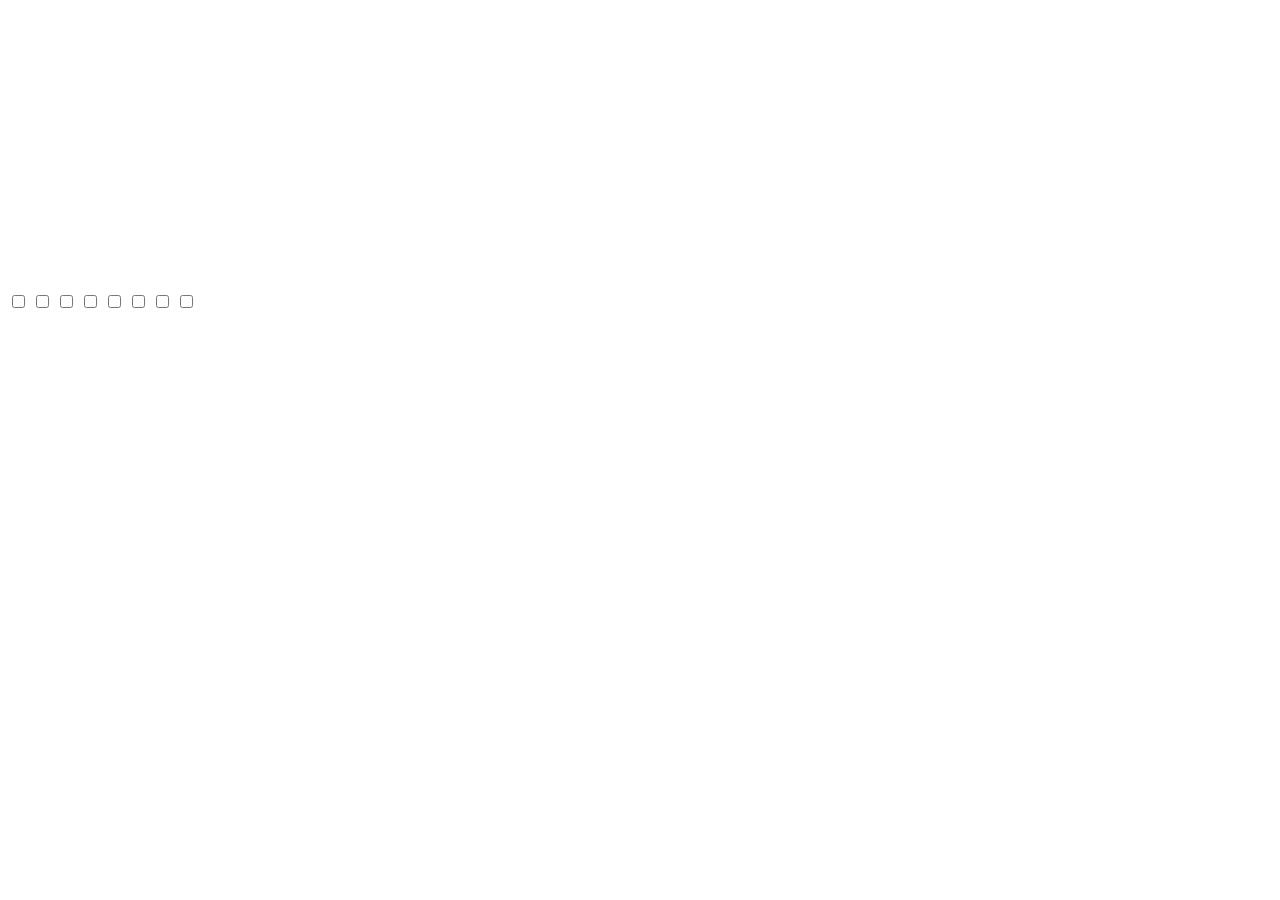
==== site/automata.html @ 9af63299 "Can now draw cells on the canvas" ====
<!-- TODO: Proper doctype -->
<html>
  <head>
    <meta charset="UTF-8" />
    <title>Automata</title>
  </head>
  <body>
    <input type="checkbox" id="cb-0" />
    <input type="checkbox" id="cb-1" />
    <input type="checkbox" id="cb-2" />
    <input type="checkbox" id="cb-3" />
    <input type="checkbox" id="cb-4" />
    <input type="checkbox" id="cb-5" />
    <input type="checkbox" id="cb-6" />
    <input type="checkbox" id="cb-7" />

    <canvas id="canvas" width="300" height="300" />

    <script type="text/javascript" src="automata.js"></script>
    <script type="text/javascript">goog.require('automata');</script>
    <script>
    </script>
  </body>
</html>
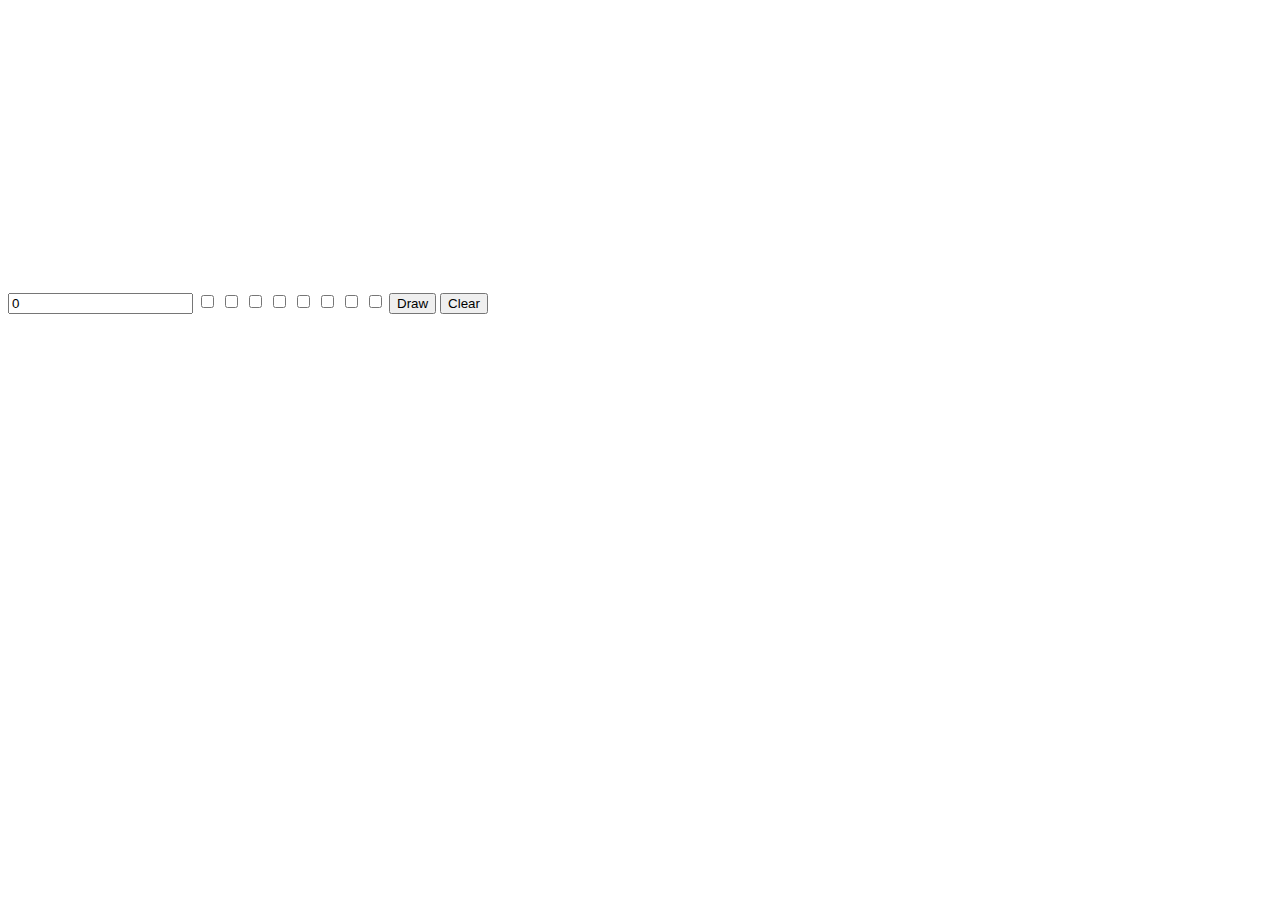
==== commit 096d2dff: "linking number field to checkbox" ====
--- a/site/automata.html
+++ b/site/automata.html
@@ -5,6 +5,7 @@
     <title>Automata</title>
   </head>
   <body>
+    <input id="rule-no" value="0"/>
     <input type="checkbox" id="cb-0" />
     <input type="checkbox" id="cb-1" />
     <input type="checkbox" id="cb-2" />
@@ -14,6 +15,9 @@
     <input type="checkbox" id="cb-6" />
     <input type="checkbox" id="cb-7" />
 
+    <button id="draw" type="button">Draw</button>
+    <button id="clear" type="button">Clear</button>
+
     <canvas id="canvas" width="300" height="300" />
 
     <script type="text/javascript" src="automata.js"></script>
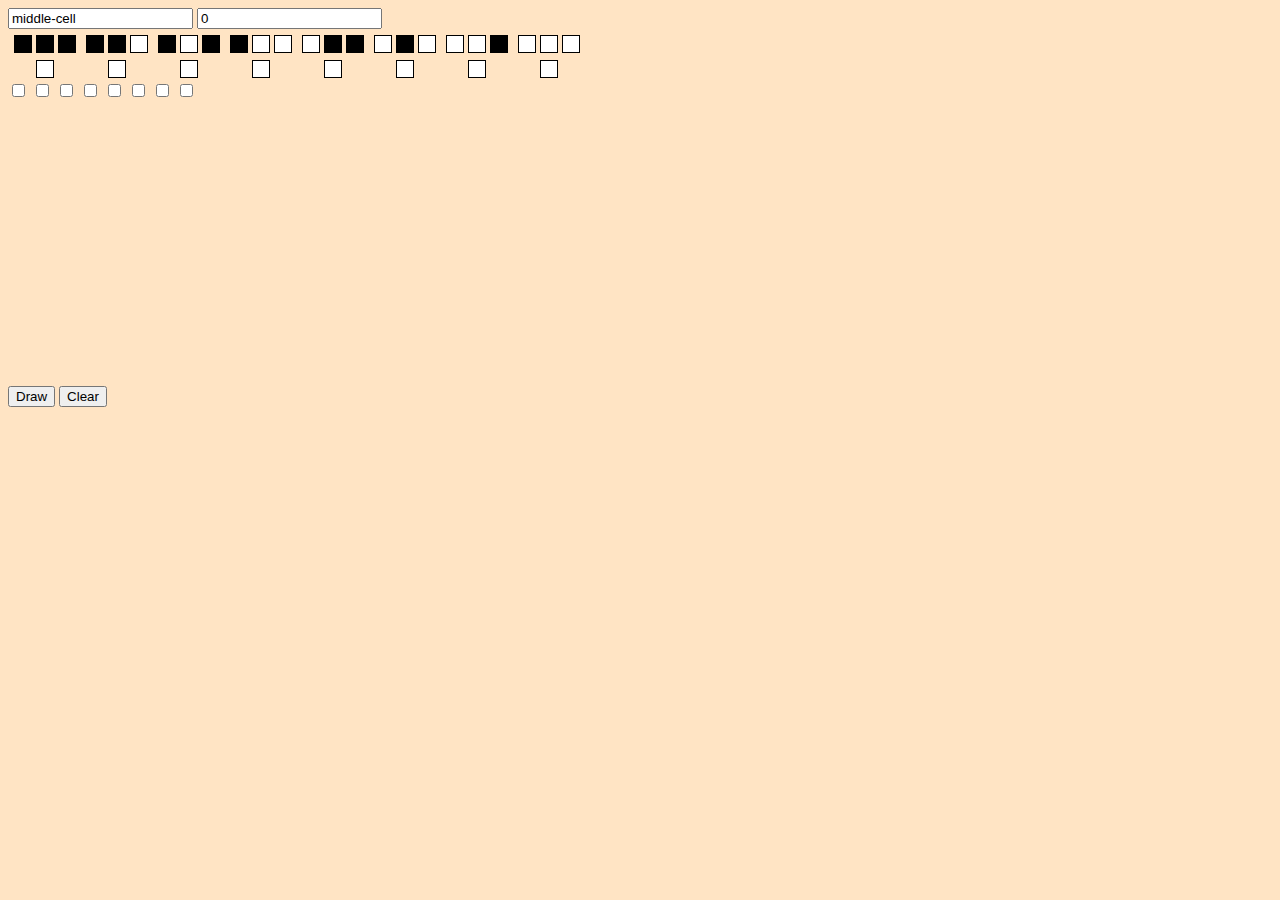
==== commit be0b47ca: "Playing with layout etc, for the org file and the actual automata page. Started adding a prettier me" ====
--- a/site/automata.html
+++ b/site/automata.html
@@ -1,20 +1,109 @@
-<!-- TODO: Proper doctype -->
+<!doctype html>
 <html>
   <head>
     <meta charset="UTF-8" />
     <title>Automata</title>
+    <link href="stylesheet.css" type="text/css" rel="stylesheet">
   </head>
   <body>
+    <input id="start" value="middle-cell"/>
     <input id="rule-no" value="0"/>
-    <input type="checkbox" id="cb-0" />
-    <input type="checkbox" id="cb-1" />
-    <input type="checkbox" id="cb-2" />
-    <input type="checkbox" id="cb-3" />
-    <input type="checkbox" id="cb-4" />
-    <input type="checkbox" id="cb-5" />
-    <input type="checkbox" id="cb-6" />
-    <input type="checkbox" id="cb-7" />
-
+    <div id="checks">
+      <table>
+	<tr>
+	  <td>
+	    <table>
+	      <tr>
+		<td><div class="cell alive"></div></td>
+		<td><div class="cell alive"></div></td>
+		<td><div class="cell alive"></div></td>
+	      </tr>
+	    </table>
+	  </td>
+	  <td>
+	    <table>
+	      <tr>
+		<td><div class="cell alive"></div></td>
+		<td><div class="cell alive"></div></td>
+		<td><div class="cell dead"></div></td>
+	      </tr>
+	    </table>
+	  </td>
+	  <td>
+	    <table>
+	      <tr>
+		<td><div class="cell alive"></div></td>
+		<td><div class="cell dead"></div></td>
+		<td><div class="cell alive"></div></td>
+	      </tr>
+	    </table>
+	  </td>
+	  <td>
+	    <table>
+	      <tr>
+		<td><div class="cell alive"></div></td>
+		<td><div class="cell dead"></div></td>
+		<td><div class="cell dead"></div></td>
+	      </tr>
+	    </table>
+	  </td>
+	  <td>
+	    <table>
+	      <tr>
+		<td><div class="cell dead"></div></td>
+		<td><div class="cell alive"></div></td>
+		<td><div class="cell alive"></div></td>
+	      </tr>
+	    </table>
+	  </td>
+	  <td>
+	    <table>
+	      <tr>
+		<td><div class="cell dead"></div></td>
+		<td><div class="cell alive"></div></td>
+		<td><div class="cell dead"></div></td>
+	      </tr>
+	    </table>
+	  </td>
+	  <td>
+	    <table>
+	      <tr>
+		<td><div class="cell dead"></div></td>
+		<td><div class="cell dead"></div></td>
+		<td><div class="cell alive"></div></td>
+	      </tr>
+	    </table>
+	  </td>
+	  <td>
+	    <table>
+	      <tr>
+		<td><div class="cell dead"></div></td>
+		<td><div class="cell dead"></div></td>
+		<td><div class="cell dead"></div></td>
+	      </tr>
+	    </table>
+	  </td>
+	</tr>
+	<tr>
+	  <td><div class="cell output dead"></div></td>
+	  <td><div class="cell output dead"></div></td>
+	  <td><div class="cell output dead"></div></td>
+	  <td><div class="cell output dead"></div></td>
+	  <td><div class="cell output dead"></div></td>
+	  <td><div class="cell output dead"></div></td>
+	  <td><div class="cell output dead"></div></td>
+	  <td><div class="cell output dead"></div></td>
+	</tr>
+      </table>
+      <input type="checkbox" id="cb-0" />
+      <input type="checkbox" id="cb-1" />
+      <input type="checkbox" id="cb-2" />
+      <input type="checkbox" id="cb-3" />
+      <input type="checkbox" id="cb-4" />
+      <input type="checkbox" id="cb-5" />
+      <input type="checkbox" id="cb-6" />
+      <input type="checkbox" id="cb-7" />
+    </div>
     <button id="draw" type="button">Draw</button>
     <button id="clear" type="button">Clear</button>
 
@@ -26,3 +115,20 @@
     </script>
   </body>
 </html>
+
+<!--
+This file is part of Andrew's Automata.
+
+Andrew's Automata is free software: you can redistribute it and/or modify
+it under the terms of the GNU General Public License as published by
+the Free Software Foundation, either version 3 of the License, or
+(at your option) any later version.
+
+Andrew's Automata is distributed in the hope that it will be useful,
+but WITHOUT ANY WARRANTY; without even the implied warranty of
+MERCHANTABILITY or FITNESS FOR A PARTICULAR PURPOSE. See the
+GNU General Public License for more details.
+
+You should have received a copy of the GNU General Public License
+along with Andrew's Automata. If not, see <http://www.gnu.org/licenses/>.
+-->
--- a/site/stylesheet.css
+++ b/site/stylesheet.css
@@ -0,0 +1,43 @@
+body {
+    background-color: Bisque;
+}
+
+table {
+    border: 0;
+}
+
+.cell {
+    height: 16px;
+    width: 16px;
+    border: 1px solid black;
+}
+
+.alive {
+    background-color: black;
+}
+
+.dead {
+    background-color: white;
+}
+
+.output {
+    margin: 0 auto;
+}
+    
+
+/*
+This file is part of Andrew's Automata.
+
+Andrew's Automata is free software: you can redistribute it and/or modify
+it under the terms of the GNU General Public License as published by
+the Free Software Foundation, either version 3 of the License, or
+(at your option) any later version.
+
+Andrew's Automata is distributed in the hope that it will be useful,
+but WITHOUT ANY WARRANTY; without even the implied warranty of
+MERCHANTABILITY or FITNESS FOR A PARTICULAR PURPOSE. See the
+GNU General Public License for more details.
+
+You should have received a copy of the GNU General Public License
+along with Andrew's Automata. If not, see <http://www.gnu.org/licenses/>.
+*/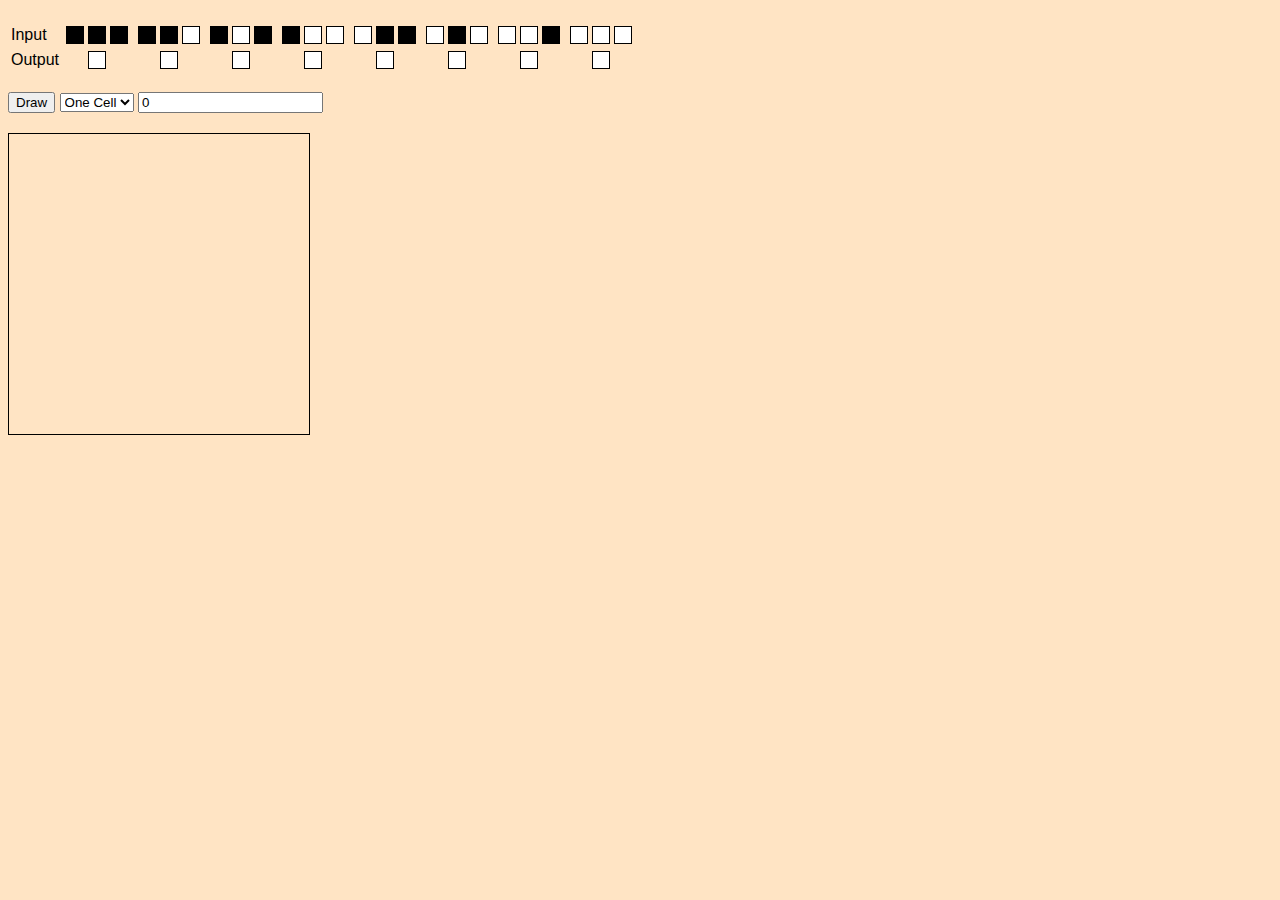
==== commit b9781561: "Adding the actual site to gh-pages" ====
--- a/site/automata.html
+++ b/site/automata.html
@@ -6,11 +6,10 @@
     <link href="stylesheet.css" type="text/css" rel="stylesheet">
   </head>
   <body>
-    <input id="start" value="middle-cell"/>
-    <input id="rule-no" value="0"/>
     <div id="checks">
       <table>
 	<tr>
+	  <td>Input</td>
 	  <td>
 	    <table>
 	      <tr>
@@ -85,30 +84,31 @@
 	  </td>
 	</tr>
 	<tr>
-	  <td><div class="cell output dead"></div></td>
-	  <td><div class="cell output dead"></div></td>
-	  <td><div class="cell output dead"></div></td>
-	  <td><div class="cell output dead"></div></td>
-	  <td><div class="cell output dead"></div></td>
-	  <td><div class="cell output dead"></div></td>
-	  <td><div class="cell output dead"></div></td>
-	  <td><div class="cell output dead"></div></td>
+	  <td>Output</td>
+	  <td><div class="cell output dead" id="cb-0"></div></td>
+	  <td><div class="cell output dead" id="cb-1"></div></td>
+	  <td><div class="cell output dead" id="cb-2"></div></td>
+	  <td><div class="cell output dead" id="cb-3"></div></td>
+	  <td><div class="cell output dead" id="cb-4"></div></td>
+	  <td><div class="cell output dead" id="cb-5"></div></td>
+	  <td><div class="cell output dead" id="cb-6"></div></td>
+	  <td><div class="cell output dead" id="cb-7"></div></td>
 	</tr>
       </table>
-      <input type="checkbox" id="cb-0" />
-      <input type="checkbox" id="cb-1" />
-      <input type="checkbox" id="cb-2" />
-      <input type="checkbox" id="cb-3" />
-      <input type="checkbox" id="cb-4" />
-      <input type="checkbox" id="cb-5" />
-      <input type="checkbox" id="cb-6" />
-      <input type="checkbox" id="cb-7" />
     </div>
-    <button id="draw" type="button">Draw</button>
-    <button id="clear" type="button">Clear</button>
-
-    <canvas id="canvas" width="300" height="300" />
-
+    <div id="controls">
+      <button id="draw" type="button">Draw</button>
+      <select id="start" type="select" value="middle-cell">
+	<option value="middle-cell">One Cell</option>
+	<option value="rand-row">Random</option>
+	<option value="white-row">All Dead</option>
+	<option value="black-row">All Alive</option>
+      </select>
+      <input id="rule-no" value="0"/>
+    </div>
+    <div>
+      <canvas id="canvas" width="300" height="300" />
+    </div>
     <script type="text/javascript" src="automata.js"></script>
     <script type="text/javascript">goog.require('automata');</script>
     <script>
--- a/site/stylesheet.css
+++ b/site/stylesheet.css
@@ -1,5 +1,6 @@
 body {
     background-color: Bisque;
+    font-family: Lucida Sans Unicode, Lucida Grande, sans-serif;
 }
 
 table {
@@ -23,7 +24,18 @@
 .output {
     margin: 0 auto;
 }
-    
+
+#canvas {
+    border: 1px solid black;
+}
+
+div#checks {
+    margin: 20px 0;
+}
+
+div#controls {
+    margin: 20px 0;
+}
 
 /*
 This file is part of Andrew's Automata.
